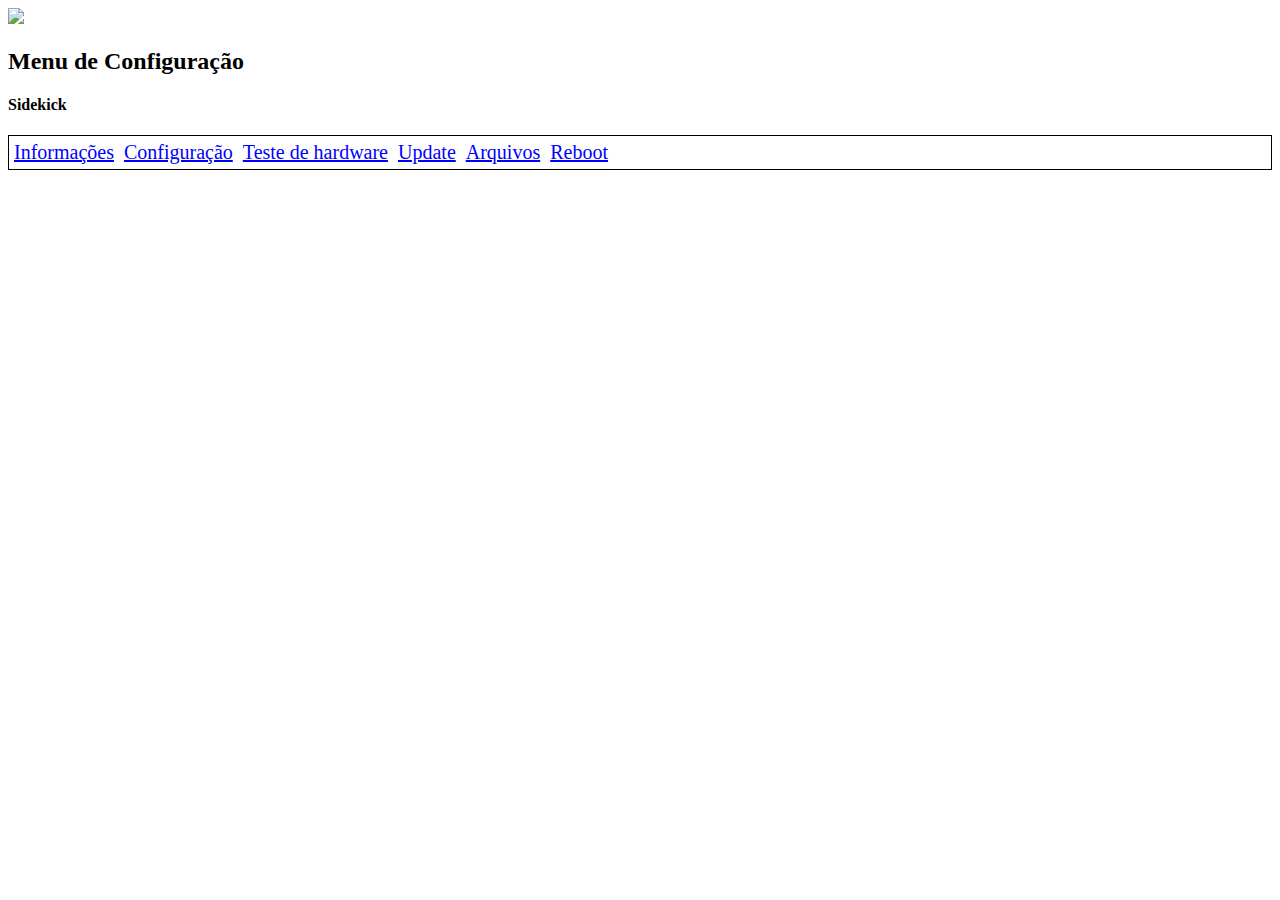
==== www/index.html @ 68fa85f2 "Versão inicial" ====
<!DOCTYPE html>
<html>
<head>
<link rel="stylesheet" href="style.css">
<script src="scripts.js"></script>
</head>
<body onload="update_config();">
<img src='/logo.png'>
<h2>Menu de Configura&ccedil;&atilde;o</h2>
<h4>Sidekick</h4>
<div class=menu>
	<div class=item-menu-principal onclick="show('menu-info','main');">
		Informa&ccedil;&otilde;es
	</div>
	<div class=item-menu-principal onclick="show('menu-config','main');">
		Configura&ccedil;&atilde;o
	</div>
	<div class=item-menu-principal onclick="show('menu-teste','main');">
		Teste de hardware
	</div>
	<div class=item-menu-principal onclick="show('menu-update','main');">
		Update
	</div>
	<div class=item-menu-principal onclick='filesystem();'>
		Arquivos
	</div>
	<div class=item-menu-principal onclick='reboot();'>
		Reboot
	</div>
</div>
<iframe id="formnull" name="formnull" style="display:none"></iframe>
<form method='POST' action='/config' target='formnull'>

<div class=janela id='menu-info'>
	<h3 id='version'></h3>
	<h3 id='serialNumber'></h3>
</div>

<div class=janela id='menu-config'>
	<div class=titulo>Configura&ccedil;&atilde;o</div>
	<div class=menu>
		<div class=item-menu-auxiliar onclick="show('tab-server','');">
			Servidor
		</div>
		<div class=separador></div>
		<div class=grupo>Wifi
			<div class=item-menu-auxiliar onclick="show('tab-wifi-cli','');">
				Client
			</div>
			<div class=item-menu-auxiliar onclick="show('tab-wifi-ap','');">
				Access Point
			</div>
		</div>
		<div class=separador></div>
		<div class=item-menu-auxiliar onclick="show('tab-password','');">
			Senha
		</div>
		<div class=separador></div>
		<div class=item-menu-auxiliar onclick="show('tab-hardware','');">
			Hardware
		</div>
		<div class=separador></div>
		<div class=item-menu-auxiliar>
			<input type=submit value=' Salvar configura&ccedil;&atilde;o '>
		</div>
	</div>
</div>

<div class=janela id='tab-server'>
<div class=titulo>Identifica&ccedil;&atilde;o do Servidor</div>
<table>
<tr><td colspan=2>Informar a identifica&ccedil;&atilde;o do servidor</tr></td>
<tr><td>Nome</td><td><input name='serverName' id='serverName' size=32></td></tr>
</table>
</div>

<div class=janela id='tab-wifi-cli'>
<div class=titulo>Par&acirc;metros Wifi - Modo Cliente</div>
<table>
<tr><td>SSID</td><td><input name='CLI_wifi_SSID' id='CLI_wifi_SSID' type=text size=32></td></tr>
<tr><td>Senha</td><td><input name='CLI_wifi_password' id='CLI_wifi_password' type=text size=32></td></tr>
<tr><td colspan=2>TCP/IP: 
<input type='radio' name='CLI_DHCP' id='CLI_DHCP1' value='dhcp' checked onclick='desabilita_addr(true);'>
<label for='CLI_DHCP1'>DHCP</label>
<input type='radio' name='CLI_DHCP' id='CLI_DHCP2' value='fixo' onclick='desabilita_addr(false);'>
<label for='CLI_DHCP2'>Fixo</label>
</td></tr>
<tr><td>Endere&ccedil;o</td><td>
<input name='CLI_IP_1' id='CLI_IP_1' type=text size=3 disabled>.
<input name='CLI_IP_2' id='CLI_IP_2' type=text size=3 disabled>.
<input name='CLI_IP_3' id='CLI_IP_3' type=text size=3 disabled>.
<input name='CLI_IP_4' id='CLI_IP_4' type=text size=3 disabled>
</td></tr>
<tr><td>M&aacute;scara</td><td>
<input name='CLI_MASK_1' id='CLI_MASK_1' type=text size=3 disabled>.
<input name='CLI_MASK_2' id='CLI_MASK_2' type=text size=3 disabled>.
<input name='CLI_MASK_3' id='CLI_MASK_3' type=text size=3 disabled>.
<input name='CLI_MASK_4' id='CLI_MASK_4' type=text size=3 disabled>
</td></tr>
<tr><td>Gateway</td><td>
<input name='CLI_GW_1' id='CLI_GW_1' type=text size=3 disabled>.
<input name='CLI_GW_2' id='CLI_GW_2' type=text size=3 disabled>.
<input name='CLI_GW_3' id='CLI_GW_3' type=text size=3 disabled>.
<input name='CLI_GW_4' id='CLI_GW_4' type=text size=3 disabled>
</td></tr>
<tr><td>DNS</td><td>
<input name='CLI_DNS_1' id='CLI_DNS_1' type=text size=3 disabled>.
<input name='CLI_DNS_2' id='CLI_DNS_2' type=text size=3 disabled>.
<input name='CLI_DNS_3' id='CLI_DNS_3' type=text size=3 disabled>.
<input name='CLI_DNS_4' id='CLI_DNS_4' type=text size=3 disabled>
</td></tr>
</table>
</div>

<div class=janela id='tab-wifi-ap'>
<div class=titulo>Par&acirc;metros Wifi - Modo Access Point</div>
<table>
<tr><td>SSID</td><td><input name='AP_SSID' id='AP_SSID' type=text size=32></td></tr>
<tr><td>Senha</td><td><input name='AP_password' id='AP_password' type=text size=32></td></tr>
</table>
</div>

<div class=janela id='tab-password'>
<div class=titulo>Senha de configura&ccedil;&atilde;o</div>
<table>
<tr><td colspan=2>Senha usada para entrar no modo de configura&ccedil;&atilde;o</tr></td>
<tr><td>Senha</td><td><input name='password' id='password' type=text size=20></td></tr>
</table>
</div>

<div class=janela id='tab-hardware'>
<div class=titulo>Hardware - Mapeamento das portas de I/O</div>
Portas do controlador: 16,17,18,19,4,21,22,23
<table>
<tr><td>Entrada Digital</td><td>Porta</td><td></td><td>Rel&eacute;</td><td>Porta</td></tr>
<tr>
	<td>[1]</td>
	<td><input name='digitalInput_1' type=text id='digitalInput_1' size=2></td>
	<td>&nbsp;</td>
	<td>[1]</td>
	<td><input name='relayOutput_1' type=text id='relayOutput_1' size=2></td>
</tr>
<tr>
	<td>[2]</td>
	<td><input name='digitalInput_2' type=text id='digitalInput_2' size=2></td>
	<td>&nbsp;</td>
	<td>[2]</td>
	<td><input name='relayOutput_2' type=text id='relayOutput_2' size=2></td>
</tr>
<tr>
	<td>[3]</td><td>
	<input name='digitalInput_3' type=text id='digitalInput_3' size=2></td>
	<td>&nbsp;</td>
	<td>[3]</td>
	<td><input name='relayOutput_3' type=text id='relayOutput_3' size=2></td>
</tr>
<tr>
	<td>[4]</td>
	<td><input name='digitalInput_4' type=text id='digitalInput_4' size=2></td>
	<td>&nbsp;</td>
	<td>[4]</td>
	<td><input name='relayOutput_4' type=text id='relayOutput_4' size=2></td>
</tr>
</table>
</div>
</form>

<div class=janela id='menu-teste'>
<div class=titulo>Teste de Hardware</div>
<form id='teste'>
<table>
<tr><td>Bot&otilde;es</td>
<td width=15%><div class='testb' id='tb1'>1</div></td>
<td width=15%><div class='testb' id='tb2'>2</div></td>
<td width=15%><div class='testb' id='tb3'>3</div></td>
<td width=15%><div class='testb' id='tb4'>4</div></td>
<td width=15%><div class='testb' id='tb5'>CFG</div></td>
</tr>
<tr><td>Rel&eacute;s</td>
<td align=center><input type=button value='   1   ' onclick='test_rl(1);'></td>
<td align=center><input type=button value='   2   ' onclick='test_rl(2);'></td>
<td align=center><input type=button value='   3   ' onclick='test_rl(3);'></td>
<td align=center><input type=button value='   4   ' onclick='test_rl(4);'></td>
<td></td>
</tr>
<tr><td>LEDs</td>
<td><input id='ld1' type=button value=' STA ' onclick='test_led(1);'></td>
<td><input id='ld2' type=button value=' CFG ' onclick='test_led(2);'></td>
<td colspan=3></td>
</tr>
<tr><td colspan=5><div id=lista-wifi></div></td></tr>
</table>
</form>
</div>

<div class=janela id='menu-update'>
<div class=titulo>Update firmware</div>
<a href='/upload'>Clique aqui para entrar na p&aacute;gina de update de firmware...</a>
</div>
</body>
</html>
---- www/style.css ----
.titulo {
	color: gray;
	font-size: 20;
}
.menu {
	display: flex;
	border-style: solid;
	border-width: 1px;	
}
.testb {
	text-align: center;
	border-style: solid;
	border-width: 1px;
	padding: 2px;
	background-color: gray;
}
.grupo {
	font-size: 15;
	color: #A0A0A0;
	vertical-align: top;
	display: flex;
	padding: 5px;
}
.separador {
	border-style: solid;
	border-width: 0px 1px 0px 0px;
	border-color: black;
	padding-right: 5px;
}
.item-menu-principal {
	padding: 5px;
	font-size: 20px;
	color: blue;
	text-decoration-line: underline;text-decoration-line: underline;
	cursor: pointer;
}
.item-menu-auxiliar {
	padding: 5px;
	font-size: 15px;
	color: red;
	text-decoration-line: underline;text-decoration-line: underline;
	cursor: pointer;
}
.janela {
	display: none;
	background-color: #F0F0F0;
}
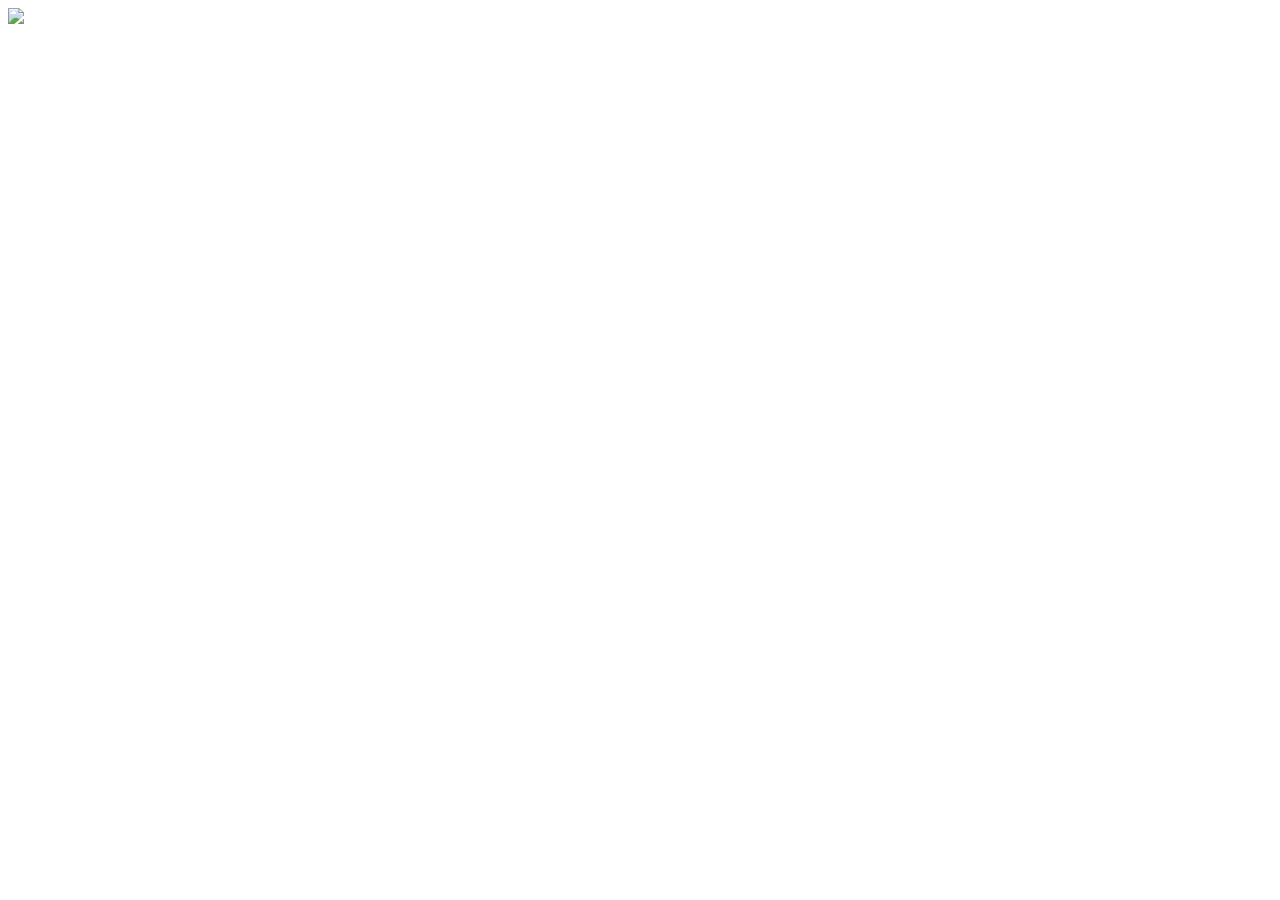
==== commit 30416652: "Inclusão dos botões na interface web" ====
--- a/www/index.html
+++ b/www/index.html
@@ -1,44 +1,44 @@
 <!DOCTYPE html>
 <html>
 <head>
+<meta charset="UTF-8">
 <link rel="stylesheet" href="style.css">
 <script src="scripts.js"></script>
 </head>
-<body onload="update_config();">
-<img src='/logo.png'>
-<h2>Menu de Configura&ccedil;&atilde;o</h2>
-<h4>Sidekick</h4>
-<div class=menu>
-	<div class=item-menu-principal onclick="show('menu-info','main');">
-		Informa&ccedil;&otilde;es
-	</div>
-	<div class=item-menu-principal onclick="show('menu-config','main');">
-		Configura&ccedil;&atilde;o
-	</div>
-	<div class=item-menu-principal onclick="show('menu-teste','main');">
-		Teste de hardware
-	</div>
-	<div class=item-menu-principal onclick="show('menu-update','main');">
-		Update
-	</div>
-	<div class=item-menu-principal onclick='filesystem();'>
-		Arquivos
-	</div>
-	<div class=item-menu-principal onclick='reboot();'>
-		Reboot
+<body>
+<img src='/logo.png' onclick='show_hide_main_menu();'>
+<div id='top-menu'>
+	<div class=menu>
+		<div class=item-menu-principal onclick="show('menu-controle','main');">
+			Controle
+		</div>
+		<div class=item-menu-principal onclick="show('menu-config','main');">
+			Configura&ccedil;&atilde;o
+		</div>
+		<div class=item-menu-principal onclick="show('menu-update','main');">
+			Update
+		</div>
+		<div class=item-menu-principal onclick='filesystem();'>
+			Arquivos
+		</div>
+		<div class=item-menu-principal onclick='reboot();'>
+			Reboot
+		</div>
 	</div>
 </div>
 <iframe id="formnull" name="formnull" style="display:none"></iframe>
-<form method='POST' action='/config' target='formnull'>
+<form method='POST' action='/config' target='formnull' onsubmit='getports();'>
 
-<div class=janela id='menu-info'>
-	<h3 id='version'></h3>
-	<h3 id='serialNumber'></h3>
+<div class=janela id='menu-controle'>
 </div>
 
 <div class=janela id='menu-config'>
 	<div class=titulo>Configura&ccedil;&atilde;o</div>
 	<div class=menu>
+		<div class=item-menu-auxiliar onclick="show('tab-hardware','');">
+			Hardware
+		</div>
+		<div class=separador></div>
 		<div class=item-menu-auxiliar onclick="show('tab-server','');">
 			Servidor
 		</div>
@@ -52,14 +52,6 @@
 			</div>
 		</div>
 		<div class=separador></div>
-		<div class=item-menu-auxiliar onclick="show('tab-password','');">
-			Senha
-		</div>
-		<div class=separador></div>
-		<div class=item-menu-auxiliar onclick="show('tab-hardware','');">
-			Hardware
-		</div>
-		<div class=separador></div>
 		<div class=item-menu-auxiliar>
 			<input type=submit value=' Salvar configura&ccedil;&atilde;o '>
 		</div>
@@ -71,6 +63,8 @@
 <table>
 <tr><td colspan=2>Informar a identifica&ccedil;&atilde;o do servidor</tr></td>
 <tr><td>Nome</td><td><input name='serverName' id='serverName' size=32></td></tr>
+<tr><td colspan=2>Senha usada para entrar no modo de configura&ccedil;&atilde;o</tr></td>
+<tr><td>Senha</td><td><input name='password' id='password' type=text size=20></td></tr>
 </table>
 </div>
 
@@ -120,78 +114,12 @@
 </table>
 </div>
 
-<div class=janela id='tab-password'>
-<div class=titulo>Senha de configura&ccedil;&atilde;o</div>
-<table>
-<tr><td colspan=2>Senha usada para entrar no modo de configura&ccedil;&atilde;o</tr></td>
-<tr><td>Senha</td><td><input name='password' id='password' type=text size=20></td></tr>
-</table>
+<div class=janela id='tab-hardware'>
+<div class=titulo>Hardware - Configura&ccedil;&otilde;es fixas</div>
+<div id='hardware-table'>
 </div>
-
-<div class=janela id='tab-hardware'>
-<div class=titulo>Hardware - Mapeamento das portas de I/O</div>
-Portas do controlador: 16,17,18,19,4,21,22,23
-<table>
-<tr><td>Entrada Digital</td><td>Porta</td><td></td><td>Rel&eacute;</td><td>Porta</td></tr>
-<tr>
-	<td>[1]</td>
-	<td><input name='digitalInput_1' type=text id='digitalInput_1' size=2></td>
-	<td>&nbsp;</td>
-	<td>[1]</td>
-	<td><input name='relayOutput_1' type=text id='relayOutput_1' size=2></td>
-</tr>
-<tr>
-	<td>[2]</td>
-	<td><input name='digitalInput_2' type=text id='digitalInput_2' size=2></td>
-	<td>&nbsp;</td>
-	<td>[2]</td>
-	<td><input name='relayOutput_2' type=text id='relayOutput_2' size=2></td>
-</tr>
-<tr>
-	<td>[3]</td><td>
-	<input name='digitalInput_3' type=text id='digitalInput_3' size=2></td>
-	<td>&nbsp;</td>
-	<td>[3]</td>
-	<td><input name='relayOutput_3' type=text id='relayOutput_3' size=2></td>
-</tr>
-<tr>
-	<td>[4]</td>
-	<td><input name='digitalInput_4' type=text id='digitalInput_4' size=2></td>
-	<td>&nbsp;</td>
-	<td>[4]</td>
-	<td><input name='relayOutput_4' type=text id='relayOutput_4' size=2></td>
-</tr>
-</table>
 </div>
 </form>
-
-<div class=janela id='menu-teste'>
-<div class=titulo>Teste de Hardware</div>
-<form id='teste'>
-<table>
-<tr><td>Bot&otilde;es</td>
-<td width=15%><div class='testb' id='tb1'>1</div></td>
-<td width=15%><div class='testb' id='tb2'>2</div></td>
-<td width=15%><div class='testb' id='tb3'>3</div></td>
-<td width=15%><div class='testb' id='tb4'>4</div></td>
-<td width=15%><div class='testb' id='tb5'>CFG</div></td>
-</tr>
-<tr><td>Rel&eacute;s</td>
-<td align=center><input type=button value='   1   ' onclick='test_rl(1);'></td>
-<td align=center><input type=button value='   2   ' onclick='test_rl(2);'></td>
-<td align=center><input type=button value='   3   ' onclick='test_rl(3);'></td>
-<td align=center><input type=button value='   4   ' onclick='test_rl(4);'></td>
-<td></td>
-</tr>
-<tr><td>LEDs</td>
-<td><input id='ld1' type=button value=' STA ' onclick='test_led(1);'></td>
-<td><input id='ld2' type=button value=' CFG ' onclick='test_led(2);'></td>
-<td colspan=3></td>
-</tr>
-<tr><td colspan=5><div id=lista-wifi></div></td></tr>
-</table>
-</form>
-</div>
 
 <div class=janela id='menu-update'>
 <div class=titulo>Update firmware</div>
--- a/www/style.css
+++ b/www/style.css
@@ -2,17 +2,15 @@
 	color: gray;
 	font-size: 20;
 }
+
+#top-menu {
+	display: none;
+}
+
 .menu {
 	display: flex;
 	border-style: solid;
-	border-width: 1px;	
-}
-.testb {
-	text-align: center;
-	border-style: solid;
 	border-width: 1px;
-	padding: 2px;
-	background-color: gray;
 }
 .grupo {
 	font-size: 15;
@@ -31,17 +29,32 @@
 	padding: 5px;
 	font-size: 20px;
 	color: blue;
-	text-decoration-line: underline;text-decoration-line: underline;
+	text-decoration-line: underline;
 	cursor: pointer;
 }
 .item-menu-auxiliar {
 	padding: 5px;
 	font-size: 15px;
 	color: red;
-	text-decoration-line: underline;text-decoration-line: underline;
+	text-decoration-line: underline;
 	cursor: pointer;
 }
 .janela {
 	display: none;
 	background-color: #F0F0F0;
 }
+
+.control-button {
+	padding: 15px;
+	font-size: 30px;
+	color: white;
+	text-align: center;
+	border: auto;
+	background-color: green;
+	cursor: pointer;
+	border-color: #40FF40;
+	border-style: solid;
+	border-width: 5px;
+	width: 100px;
+	height: 50px;
+}